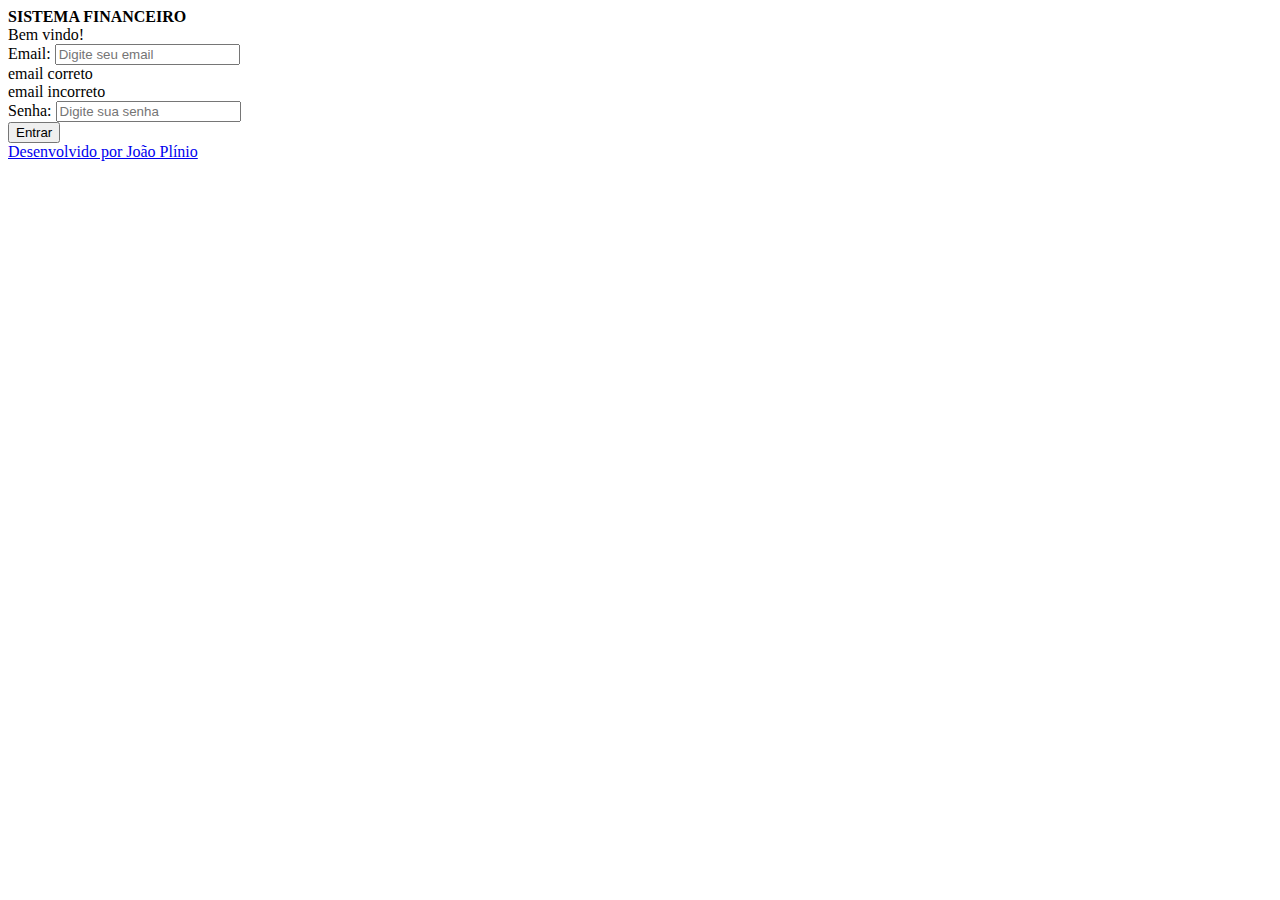
==== index.html @ 5c0a2a61 "envia projeto para repositorio" ====
<!DOCTYPE html>
<html lang="en">

<head>
    <meta charset="UTF-8">
    <meta http-equiv="X-UA-Compatible" content="IE=edge">
    <meta name="viewport" content="width=device-width, initial-scale=1.0">
    <!-- arquivo css local -->
    <!-- <link rel="stylesheet" href="css/style.css"> -->
    <!-- arquivo css bootstrap -->
    <link href="https://cdn.jsdelivr.net/npm/bootstrap@5.1.3/dist/css/bootstrap.min.css" rel="stylesheet"
        integrity="sha384-1BmE4kWBq78iYhFldvKuhfTAU6auU8tT94WrHftjDbrCEXSU1oBoqyl2QvZ6jIW3" crossorigin="anonymous">
</head>

<body>
    <!-- barra de navegação -->
    <nav class="navbar navbar-expand-lg navbar-dark bg-dark">
        <div class="container">
            <a class="navbar-brand"><b>SISTEMA FINANCEIRO</b></a>
        </div>
    </nav>

    <!-- Formulário de autenticação -->
    <div class="container p-4 my-5 shadow bg-white rounded" style="width:400px">
        <form action="receitas.html">
            <div class="container text-center py-3">
                <span class="fs-3">Bem vindo!</span>
            </div>
            <div class="mb-3 mt-3">
                <label for="email" class="form-label">Email:</label>
                <input type="email" class="form-control" id="email" placeholder="Digite seu email" type="email"
                    required>
                <div class="valid-feedback">email correto</div>
                <div class="invalid-feedback">email incorreto</div>
            </div>
            <div class="mb-3">
                <label for="pwd" class="form-label">Senha:</label>
                <input type="password" class="form-control" id="pwd" placeholder="Digite sua senha" name="pswd"
                    required>
            </div>
            <div class="container text-center py-3">
                <button type="submit" class="btn btn-primary">Entrar</button>
            </div>

        </form>
    </div>

    <!-- Footer -->
    <nav class="navbar navbar-dark bg-dark fixed-bottom">
        <div class="container">
            <a class="navbar-brand fs-6" rel="nofollow" target="_black"
                href="https://www.linkedin.com/in/joaopliniosiqueira/">Desenvolvido por João Plínio</a>
        </div>
    </nav>

    <!-- arquivo javascript -->
    <script src="https://cdn.jsdelivr.net/npm/bootstrap@5.1.3/dist/js/bootstrap.bundle.min.js"
        integrity="sha384-ka7Sk0Gln4gmtz2MlQnikT1wXgYsOg+OMhuP+IlRH9sENBO0LRn5q+8nbTov4+1p"
        crossorigin="anonymous"></script>
</body>

</html>
---- css/style.css ----
.button{
    background-color: green;
    color: white;
    padding: 15px 32px;
    text-align: center;
    font-size: 16px;
}
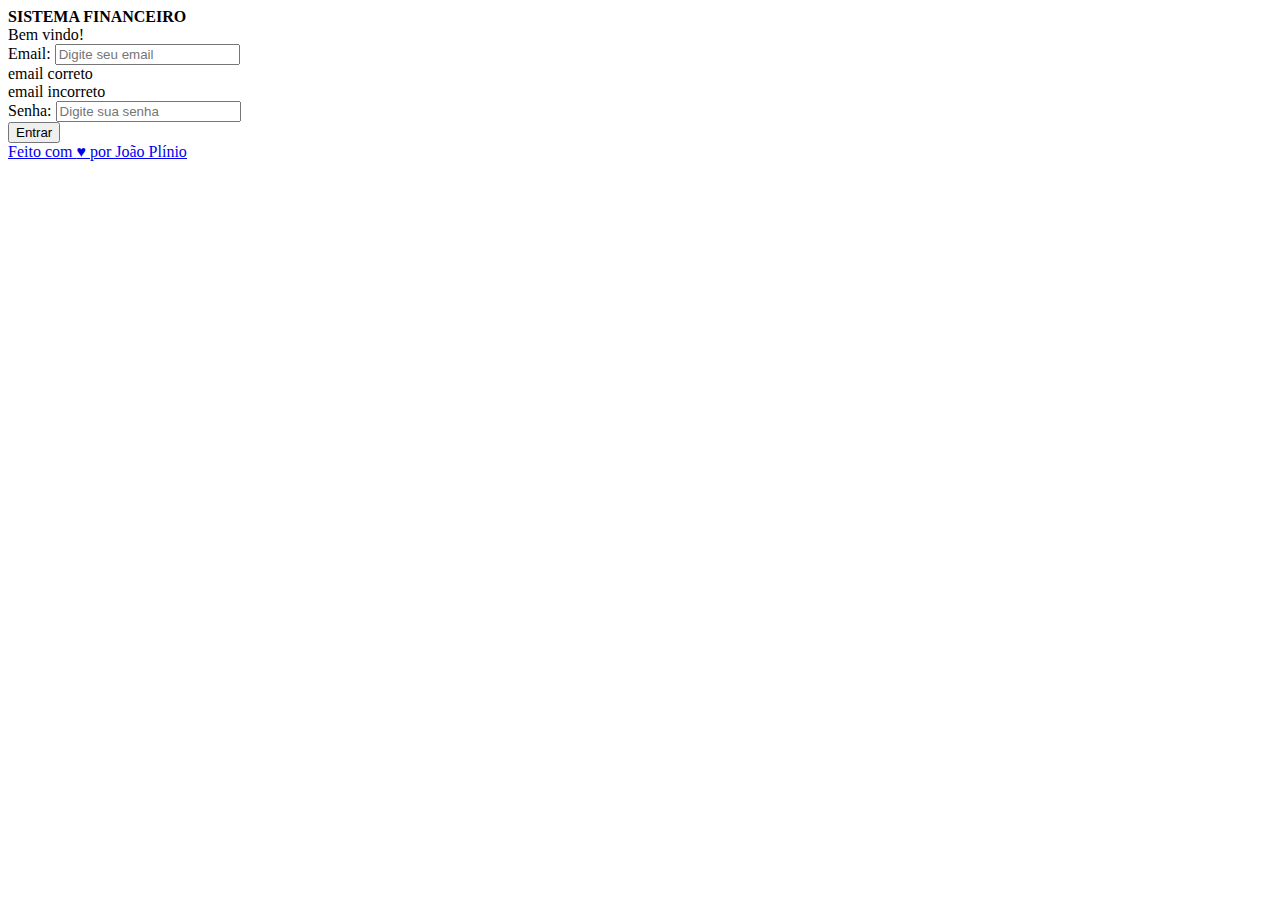
==== commit 48389a38: "atualiza tela autenticacao" ====
--- a/index.html
+++ b/index.html
@@ -49,7 +49,9 @@
     <nav class="navbar navbar-dark bg-dark fixed-bottom">
         <div class="container">
             <a class="navbar-brand fs-6" rel="nofollow" target="_black"
-                href="https://www.linkedin.com/in/joaopliniosiqueira/">Desenvolvido por João Plínio</a>
+                href="https://www.linkedin.com/in/joaopliniosiqueira/">Feito com <span
+                class="heart">♥</span> por <u>João Plínio</u>
+            </a>
         </div>
     </nav>
 
